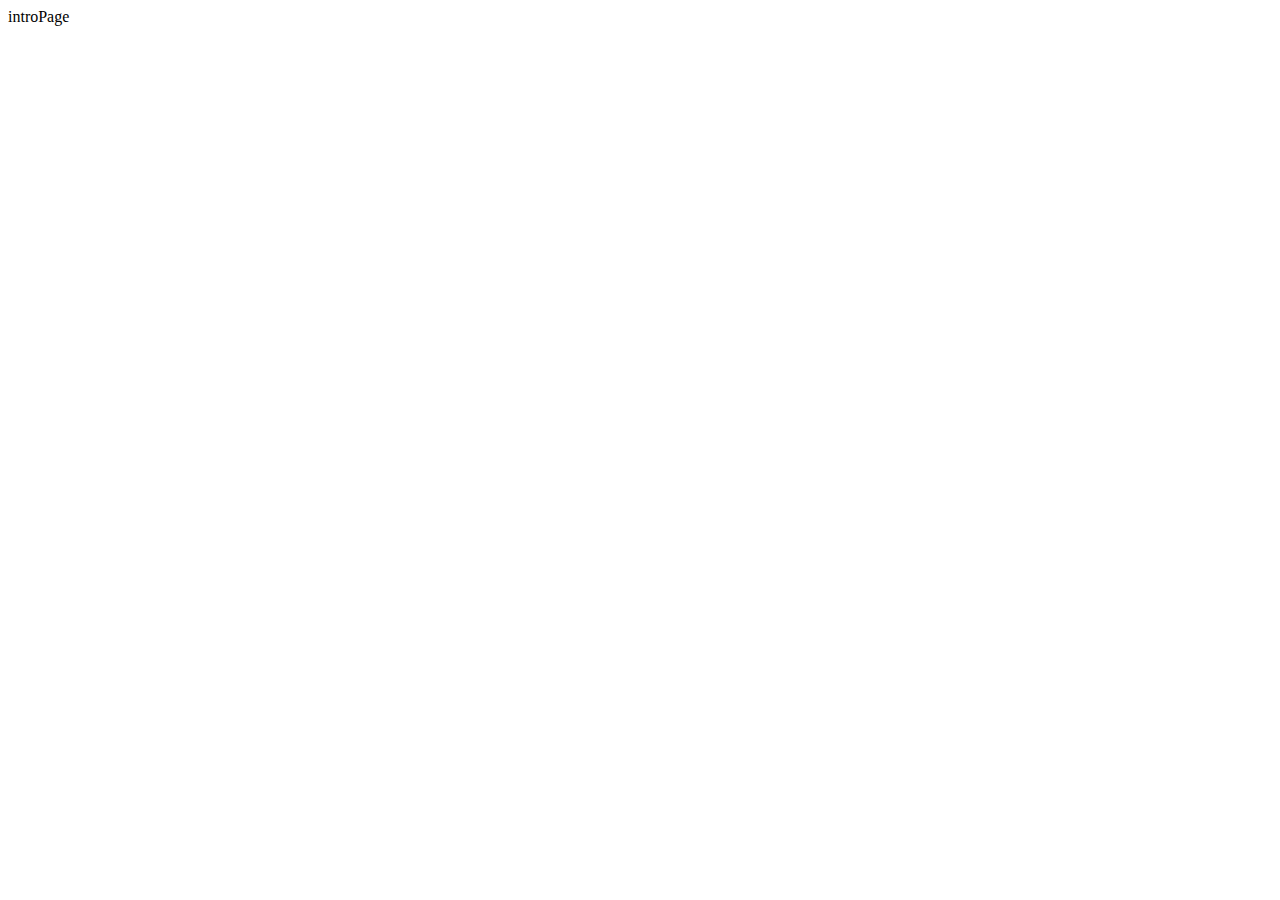
==== www/index.html @ ae68daa7 "first commit" ====
<!DOCTYPE html>
<html lang="en">
<head>
    <meta charset="UTF-8">
    <title></title>
    <script src="js/lib/angular.js"></script>
    <script src="js/lib/angular-route.js"></script>
    <script>var app = angular.module('main',['ngRoute'])</script>
    <script src="js/app/app.js"></script>
    <script src="js/app/controllers/introCtrl.js"></script>
    <script src="js/app/controllers/editCtrl.js"></script>
    <script src="js/app/app.js"></script>
</head>
<body ng-app="main">
    <div ng-view=""></div>
</body>
</html>
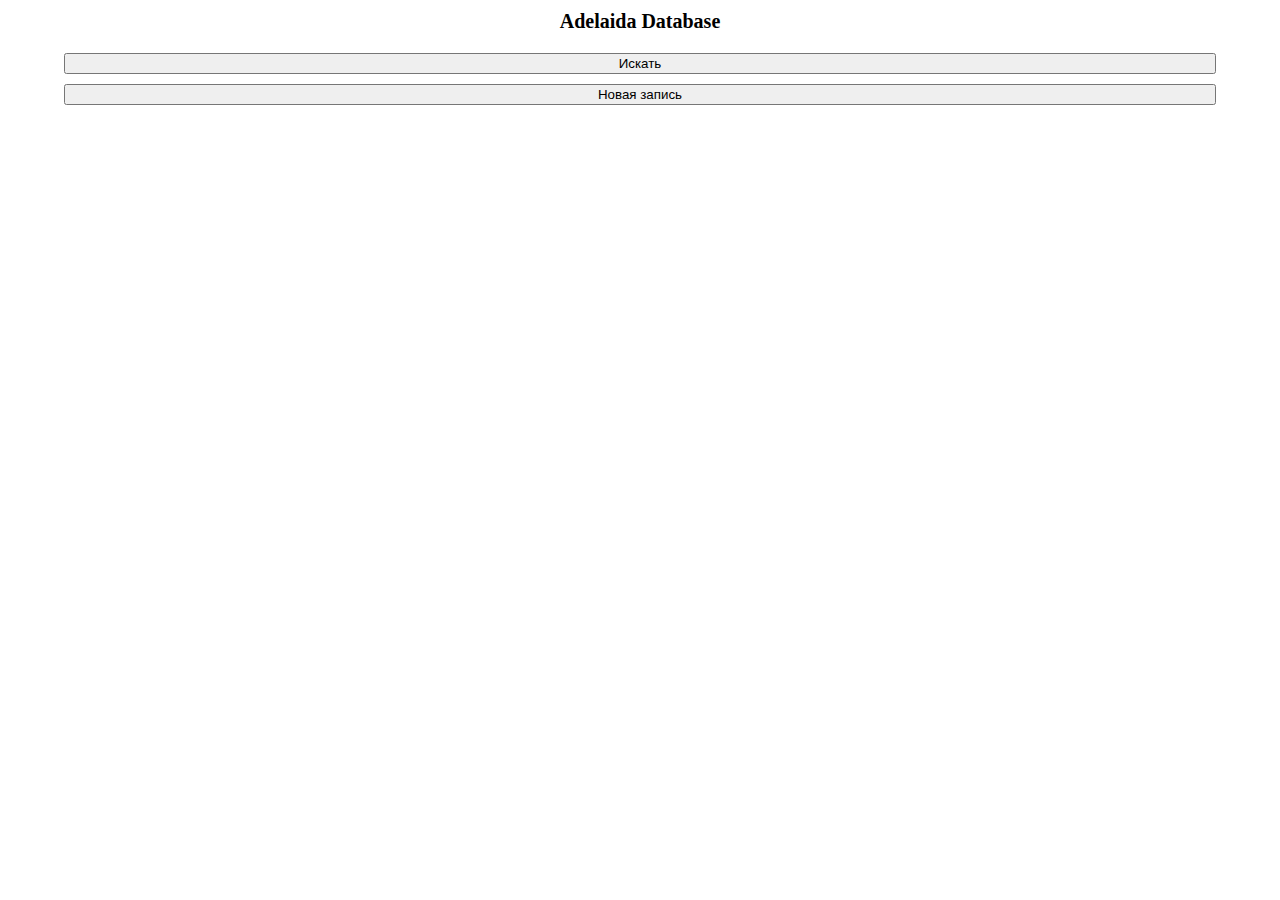
==== commit 9d09ac39: "structure" ====
--- a/www/index.html
+++ b/www/index.html
@@ -3,12 +3,21 @@
 <head>
     <meta charset="UTF-8">
     <title></title>
+    <link rel="stylesheet" href="css/main.css">
+    <link rel="stylesheet" href="css/angular.css">
     <script src="js/lib/angular.js"></script>
     <script src="js/lib/angular-route.js"></script>
+    <script src="js/lib/oop.js"></script>
     <script>var app = angular.module('main',['ngRoute'])</script>
     <script src="js/app/app.js"></script>
     <script src="js/app/controllers/introCtrl.js"></script>
     <script src="js/app/controllers/editCtrl.js"></script>
+    <script src="js/app/controllers/searchCtrl.js"></script>
+    <script src="js/app/factories/editData.js"></script>
+    <script src="js/app/factories/i18n.js"></script>
+    <script src="js/app/factories/model.js"></script>
+    <script src="js/app/factories/utils.js"></script>
+    <script src="js/app/directives/directives.js"></script>
     <script src="js/app/app.js"></script>
 </head>
 <body ng-app="main">
--- a/www/css/main.css
+++ b/www/css/main.css
@@ -0,0 +1,54 @@
+
+html, body {
+    margin: 0;
+    padding: 0;
+    border: none;
+    height: 100%;
+    font-size: 18px;
+    font-family: serif;
+}
+
+h1 {
+    width: 90%;
+    margin: 0 auto;
+    text-align: center;
+    padding: 10px;
+    font-size: 20px;
+}
+
+button {
+    display: block;
+    width: 90%;
+    margin: 10px auto;
+}
+
+input.ng-invalid,textarea.ng-invalid,select.ng-invalid{
+    color: #c10000;
+}
+
+.table {
+    display: table;
+    width: 90%;
+    margin: 0 auto;
+}
+
+.row {
+    display: table-row;
+}
+
+.cell {
+    display: table-cell;
+    padding: 5px;
+}
+
+.cell, .cell * {
+    vertical-align: middle;
+}
+
+textarea {
+    width: 100%;
+}
+
+input {
+    width: 100%;
+}--- a/www/css/angular.css
+++ b/www/css/angular.css
@@ -0,0 +1,19 @@
+@charset "UTF-8";
+
+[ng\:cloak], [ng-cloak], [data-ng-cloak], [x-ng-cloak],
+.ng-cloak, .x-ng-cloak,
+.ng-hide:not(.ng-hide-animate) {
+    display: none !important;
+}
+
+ng\:form {
+    display: block;
+}
+
+.ng-animate-shim {
+    visibility:hidden;
+}
+
+.ng-anchor {
+    position:absolute;
+}